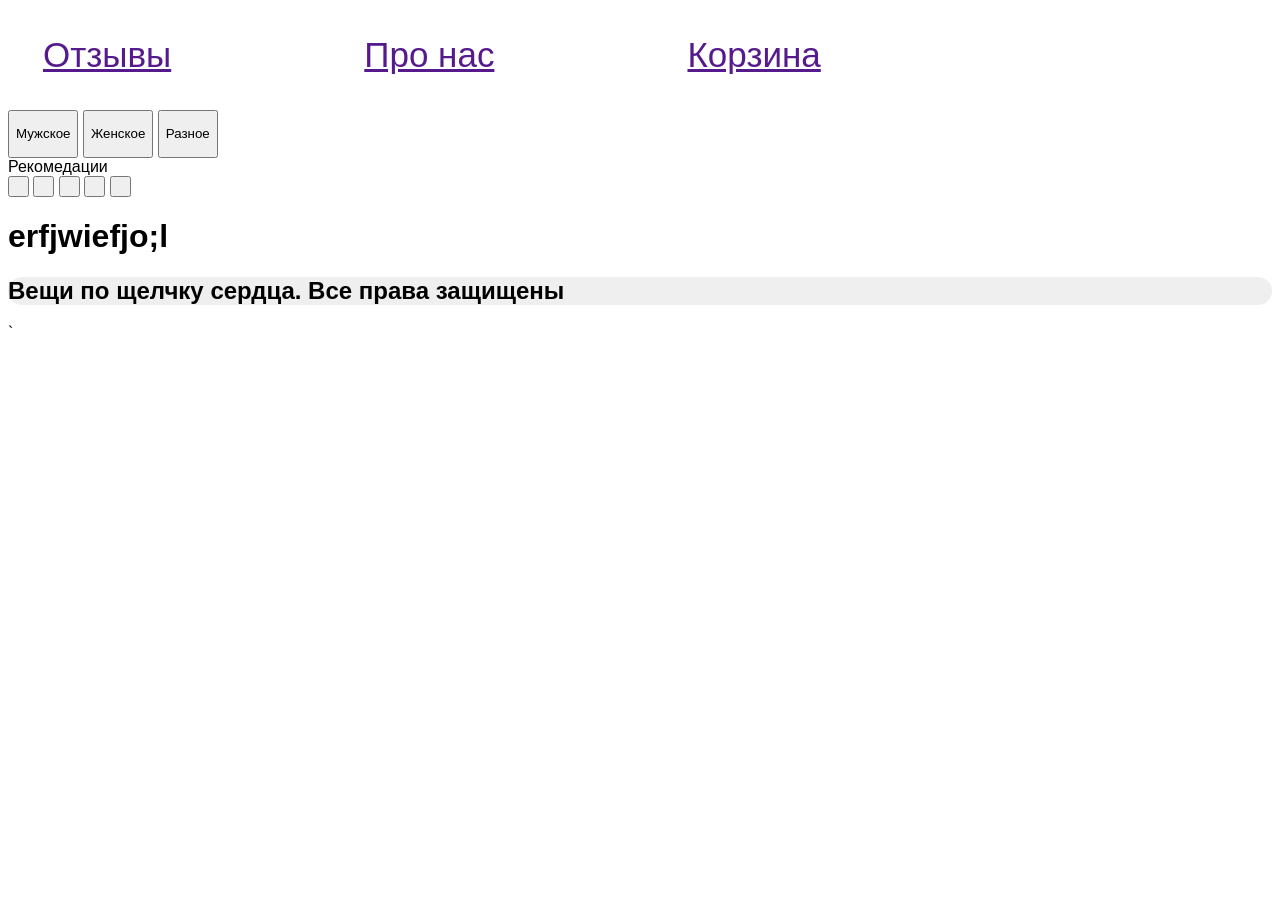
==== BlackHome.html @ 78a38ca3 "Create BlackHome.html" ====
<!DOCTYPE html>
<html lang="en">
<head>
    <meta charset="UTF-8">
    <meta name="viewport" content="width=device-width, initial-scale=1.0">
    <title>Document</title>
    <link rel="stylesheet" href="style.css">
</head>

<div class="BlackHomeHeader">

    <header>
        <a href="">Отзывы</a>
        <a href="">Про нас</a>
        <a href="">Корзина</a>
        <a href="WhiteHome.html"><img src="https://cdn0.iconfinder.com/data/icons/multimedia-line-30px/30/sun_light_mode_day-512.png" alt=""></a>
        <a href="login.html"><img src="img/pngwing.com.png" alt=""></a>
    </header>

<body>

<div class="container1">
    <a href="mancloth.html"><button class="left-button"> <p>Мужское</p></button></a>
    <button class="right-button"><p>Женское</p></button>
    <button class="center-button"><p>Разное</p></button>
</div>

<div class="vertical-line-black">Рекомедации  </div>


<div class="container2black">
    <button>
        <img src="https://images.shafastatic.net/1335912772" alt="">
    </button>

    <button>
        <img src="https://i5.walmartimages.com/seo/Y2k-JNCO-Jeans-Women-Streetwear-Hip-Hop-Letter-Print-Baggy-Jeans-Black-Pants-Harajuku-Casual-Gothic-Wide-Leg-Straight-Leg-Pants_ef1c4189-df22-4d8b-9efa-5ff031c49267.726421bb9393c86d4dcc2782154d0818.jpeg" alt="">
    </button>

    <button>
        <img src="https://images.shafastatic.net/2105068146" alt="">
    </button>

    <button>
        <img src="https://ireland.apollo.olxcdn.com/v1/files/8lsn73rz4e6b1-UA/image;s=1080x1316" alt="">
    </button>

    <button>
        <img src="https://ae04.alicdn.com/kf/S68ac9e89a12240768726ad6f74eba6c5Y.jpg_480x480.jpg" alt="">
    </button>

    
</div>
<h1 class="bacroundfonblack">erfjwiefjo;l</h1>


<footer>
    <h2>Вещи по щелчку сердца. Все права защищены</h2>
</footer>   


































    </div>
</body>
</html>`
---- style.css ----
html{
    font-family: Arial, Helvetica, sans-serif;
}

header{
    display: flex;
    justify-content: space-between;
    margin: 35px;
    background-color: #fff;
    font-size: 35px;
    
}

header h2{
    font-size: 20px;
    color: black;
}

header button {
    background-color: rgb(214, 111, 255);
    color: white;
    padding: 10px 20px;
    border: none;
    cursor: pointer;
    border: 35px;
    border-radius: 35px;
    display: flex;
    margin: 15px;
}

header button:hover {
    background-color: rgb(156, 0, 218);
}

button img{
    width: 25px;
    padding-right: 5px;
}

.knopka_text{
    padding-top: 5px;
    padding-left: 3px;  
}

header img{
    margin-left: 15px;
}

.conteiner-1{
    background: linear-gradient(to bottom right, #e7b4ff, #b7d4ff); /* Градиентный фон */
    font-family: Arial, sans-serif; /* Шрифт для всего сайта */
    color: #fff; /* Цвет текста */
    padding: 0;
    margin: 0;
    border-radius: 35px;
}

.text-conteiner-1{
    font-size: 40px;
    padding-left: 55px;
}

.text-conteiner-1 img{
    width: 650px;
    float: right;
    margin-right: 35px;
    margin-bottom: 50px;
}

.text-conteiner-1 p{
    font-size: 20px;
    margin-right: 25px;
}

.text-conteiner-1-stata{
    margin-left: 55px;
    font-size: 50px;
}

.blue-text{
    color: #c997ff;
}

.button-2{
    background-color: rgb(214, 111, 255);
    color: white;
    padding: 10px 20px;
    border: none;
    cursor: pointer;
    border: 35px;
    border-radius: 35px;
    display: flex;
    margin: 15px;
    font-size: 35px;
    align-items: center;
    margin-left: 55px;
    margin-bottom: 10px;
    position: relative; /* устанавливаем позиционирование */
    top: -25px;   
}


.button-2:hover {
    background-color: rgb(156, 0, 218);
}

.button-2  img{
    width: 35px;
    padding-right: 5px;
}

.conteiner-2{
    color: rgb(0, 0, 0)    ;
    font-size: 25px;
}


.conteiner-2 h2{
    text-align: center  ;
}

.drygoe{
    font-family: 'Times New Roman', Times, serif;
}

.polosa{
    position: relative;
}

.polosa::before {
    content: '';
    position: absolute;
    top: 0;
    left: 0;
    width: 100%;
    height: 2px; /* Высота полосы */
    background-color: rgb(0, 0, 0); /* Цвет полосы */
}

.conteiner-2 h3{
    margin-left: 55px;
}

.conteiner-2 img{
    width: 650px; 
    float: left; /* выравниваем изображение слева */
    margin-right: 20px;
}

.conteiner-2 h3{
    margin-top: 85px;
}

.conteiner-3 h2{
    text-align: center;
    font-size: 50px;
    margin-top: 50px;
}


.conteiner-3 table{
    border-radius: 50px;
    text-decoration: solid; 
    padding: 10px; /* устанавливаем отступы внутри ячеек */
    width: 500px; /* устанавливаем ширину ячеек */
    float: left;
    background-color: rgb(234, 234, 234);
    border: 1px;
}

table {
    border-collapse: collapse;
  }
  
  td, th {
    border: none; /* убираем границы у ячеек */
  }

.conteiner-3{
    margin-top: 50px;

}

.conteiner-4{
    text-align: center;
    font-size: 30px;

}

.button-3{
    background-color: rgb(214, 111, 255);
    color: white;
    padding: 10px 20px;
    border: none;
    cursor: pointer;
    border: 35px;
    border-radius: 35px;
    display: flex;
    margin-left: 525px;
    font-size: 20px;

}
.button-3:hover {
    background-color: rgb(156, 0, 218);
}

footer{
    background-color: #efefef;
    border-radius: 20px;
    border: 1px;
}

.conntact{
    display: flex;
    align-items: center;
    margin-left: 10px;
    justify-content: inline-block;
    font-size: 20px;
    
}

.conntact img{
    width: 35px;
    height: 35px;
}

footer h3{
    margin: 10px;
}
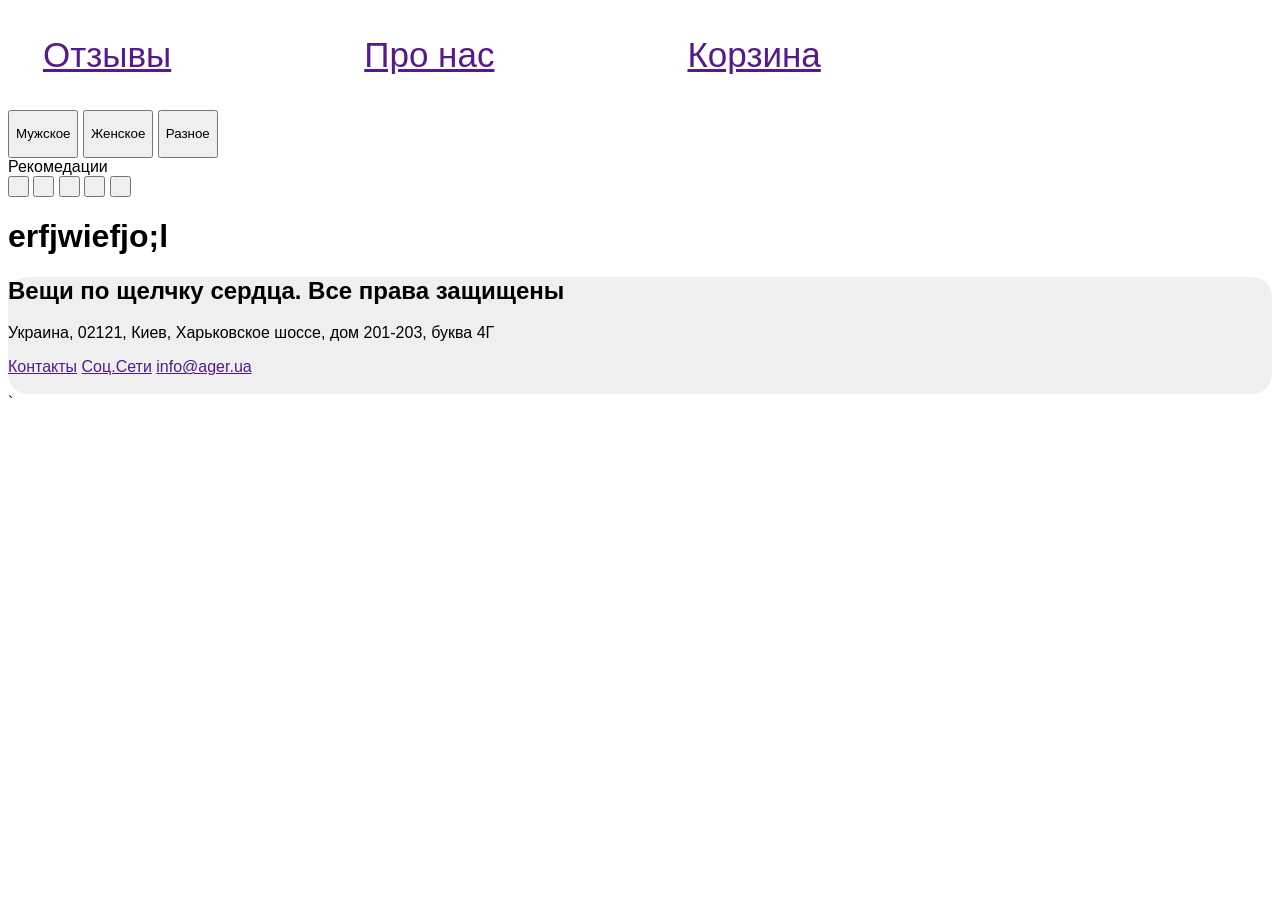
==== commit 2c8ffba0: "Update BlackHome.html" ====
--- a/BlackHome.html
+++ b/BlackHome.html
@@ -54,9 +54,26 @@
 <h1 class="bacroundfonblack">erfjwiefjo;l</h1>
 
 
-<footer>
-    <h2>Вещи по щелчку сердца. Все права защищены</h2>
-</footer>   
+ <footer id="footer">
+        <h2>Вещи по щелчку сердца. Все права защищены</h2>
+        <p>Украина, 02121, Киев, Харьковское шоссе, дом 201-203, буква 4Г</p>
+        <a href="">Контакты</a>
+        <a href="">Соц.Сети</a>
+        <a href="">info@ager.ua</a>
+
+        <div class="kontactimg">
+
+            <a href="https://www.instagram.com/"><img src="https://cdn-icons-png.flaticon.com/128/717/717392.png" alt=""></a>
+            <a href="https://web.telegram.org/a/"><img src="https://cdn-icons-png.flaticon.com/128/739/739260.png" alt=""></a>
+            <a href="https://www.youtube.com/?app=desktop&hl=ru"><img src="https://cdn-icons-png.flaticon.com/128/1077/1077046.png" alt=""></a>
+            <a href="https://x.com/i/flow/login?redirect_after_login=%2Fhome"><img src="https://cdn-icons-png.flaticon.com/128/733/733635.png" alt=""></a>
+            
+            
+           
+
+            
+        </div>
+    </footer>  
 
 
 
